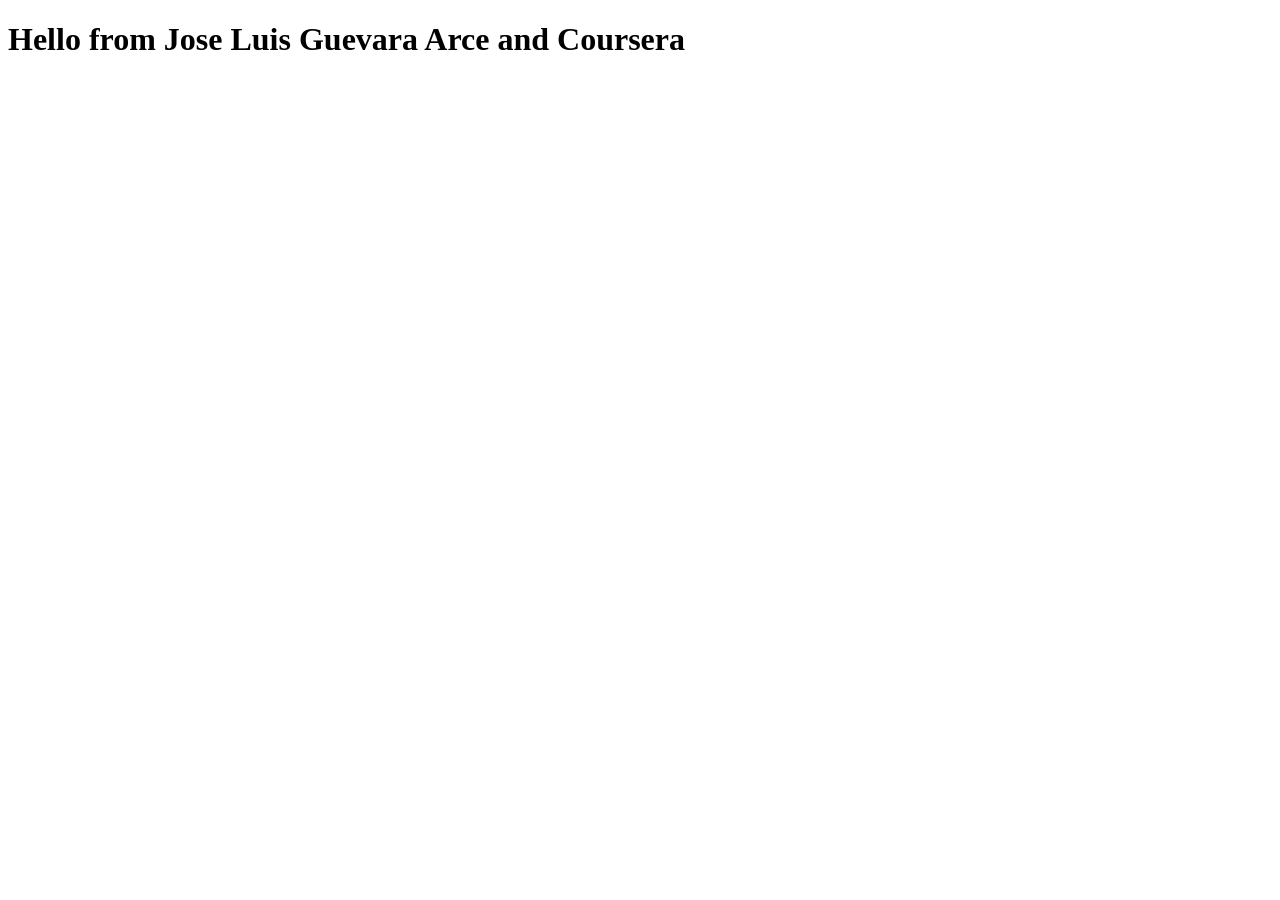
==== docs/index.html @ 89651179 "Initial commit" ====
<!DOCTYPE html>
<html lang="en">
<head>
  <meta charset="UTF-8">
  <meta http-equiv="X-UA-Compatible" content="IE=edge">
  <meta name="viewport" content="width=device-width, initial-scale=1.0">
  <title>Document</title>
</head>
<body>
  <h1>Hello from Jose Luis Guevara Arce and Coursera</h1>
</body>
</html>
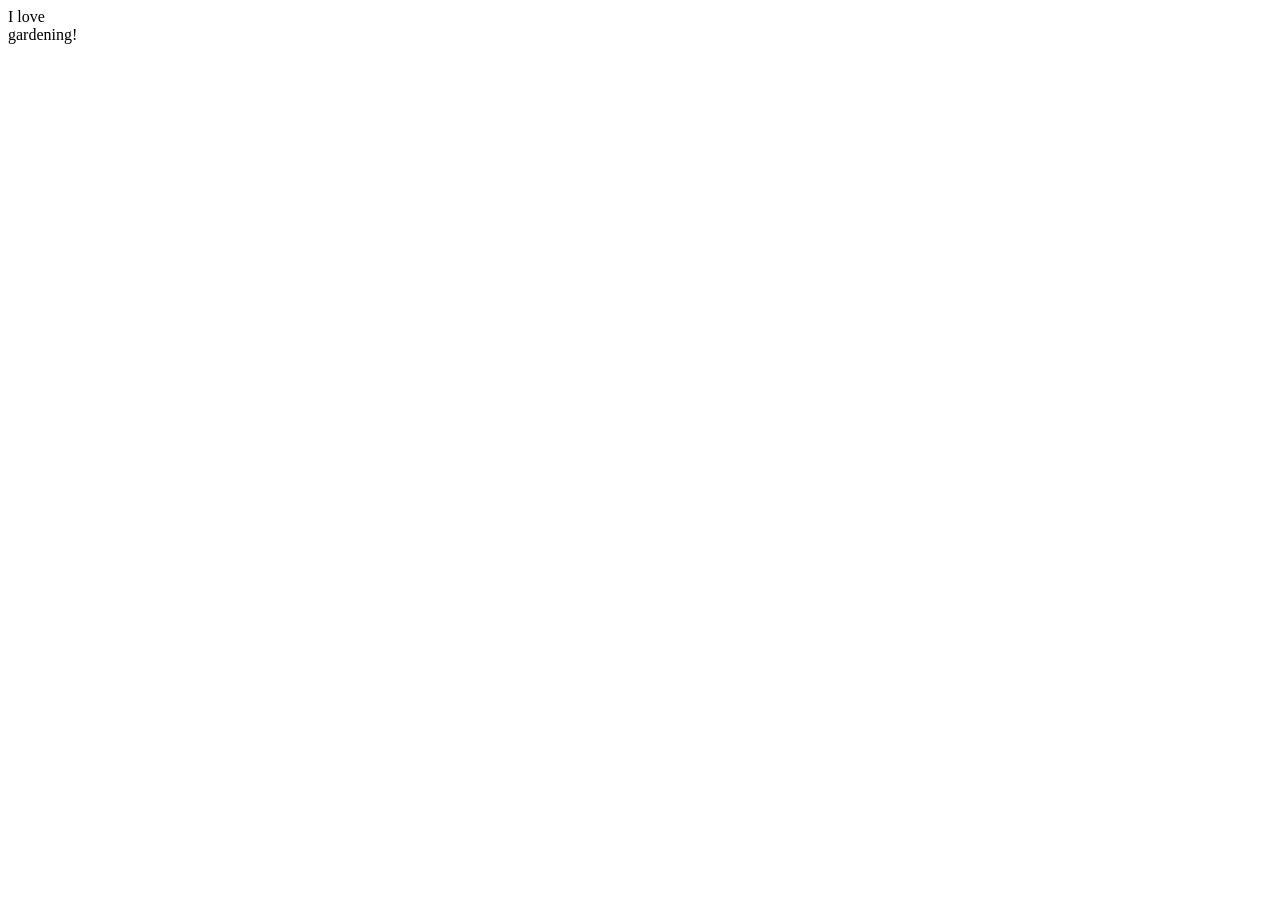
==== commit f1d8d23a: "Testing changes" ====
--- a/docs/index.html
+++ b/docs/index.html
@@ -7,6 +7,6 @@
   <title>Document</title>
 </head>
 <body>
-  <h1>Hello from Jose Luis Guevara Arce and Coursera</h1>
+  <a> I love<div>gardening<span>!</span></div></a>
 </body>
 </html>
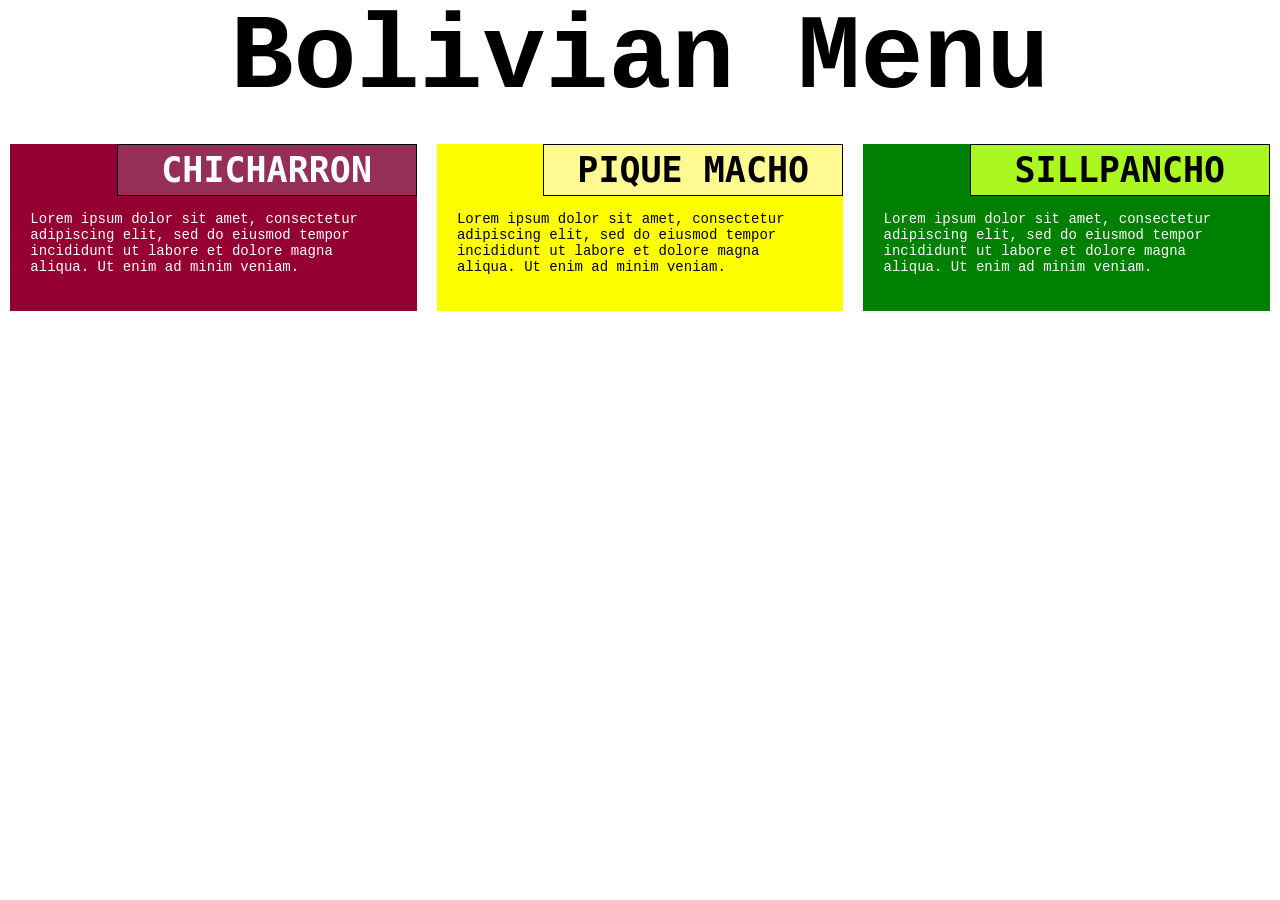
==== commit 2854505e: "Module2 Codding Assigment: Move to docs folder" ====
--- a/docs/index.html
+++ b/docs/index.html
@@ -2,11 +2,39 @@
 <html lang="en">
 <head>
   <meta charset="UTF-8">
-  <meta http-equiv="X-UA-Compatible" content="IE=edge">
-  <meta name="viewport" content="width=device-width, initial-scale=1.0">
-  <title>Document</title>
+  <title>Assignment Modulo 2</title>
+  <link rel="stylesheet" href="css/styles.css">
 </head>
 <body>
-  <a> I love<div>gardening<span>!</span></div></a>
+  <h1>Bolivian Menu</h1>
+  <div class="row">
+    <div class="col-lg-4 col-md-6 col-sm-12">
+      <section id="chicken">
+        <h3>Chicharron</h3>
+        <p>
+          Lorem ipsum dolor sit amet, consectetur adipiscing elit, sed do eiusmod tempor incididunt ut labore et dolore magna aliqua. Ut 
+          enim ad minim veniam.
+        </p>
+      </section>
+    </div>
+    <div class="col-lg-4 col-md-6 col-sm-12">
+      <section id="beef">
+        <h3>Pique Macho</h3>
+        <p>
+          Lorem ipsum dolor sit amet, consectetur adipiscing elit, sed do eiusmod tempor incididunt ut labore et dolore magna aliqua. Ut 
+          enim ad minim veniam.
+        </p>
+      </section>
+    </div>
+    <div class="col-lg-4 col-md-12 col-sm-12">
+      <section id="sushi">
+        <h3>Sillpancho</h3>
+        <p>
+          Lorem ipsum dolor sit amet, consectetur adipiscing elit, sed do eiusmod tempor incididunt ut labore et dolore magna aliqua. Ut 
+          enim ad minim veniam.
+        </p>
+      </section>
+    </div>
+  </div>
 </body>
 </html>
--- a/docs/css/styles.css
+++ b/docs/css/styles.css
@@ -0,0 +1,194 @@
+* {
+  box-sizing: border-box;
+  margin: 0;
+  padding: 0;
+}
+body {
+  font-family: 'Courier New', Verdana, Arial;
+  font-size: 14px;
+}
+h1 {
+  font-size: 7.5em;
+}
+h1, h3 {
+  margin-bottom: 15px;
+  text-align: center;
+}
+p {
+  clear: both;
+  height: 100px;
+  margin-left: auto;
+  margin-right: auto;
+  width: 90%;
+}
+h3 {
+  border: 1px solid black;
+  float: right;
+  font-family: monospace;
+  font-size: 2.5em;
+  padding: 5px;
+  width: 300px;
+  text-transform: uppercase;
+}
+
+/* Simple Responsive Framework. */
+.row {
+  width: 100%;
+}
+section#chicken {
+  background-color: #950033;
+  color: white;
+}
+section#chicken h3 {
+  background-color: #952F57;
+}
+section#beef {
+  background-color: yellow;
+  color: black;
+}
+section#beef h3 {
+  background-color: #FFF992;
+}
+section#sushi {
+  background-color: green;
+  color: white;
+}
+section#sushi h3 {
+  background-color: #ABF721;
+  color: black;
+}
+
+/********** Desktop version **********/
+@media (min-width: 992px) {
+  .col-lg-1, .col-lg-2, .col-lg-3, .col-lg-4, .col-lg-5, .col-lg-6, .col-lg-7, .col-lg-8, .col-lg-9, .col-lg-10, .col-lg-11, .col-lg-12 {
+    float: left;
+    position: relative;
+    padding: 10px;
+  }
+  .col-lg-1 {
+    width: 8.33%;
+  }
+  .col-lg-2 {
+    width: 16.66%;
+  }
+  .col-lg-3 {
+    width: 25%;
+  }
+  .col-lg-4 {
+    width: 33.33%;
+  }
+  .col-lg-5 {
+    width: 41.66%;
+  }
+  .col-lg-6 {
+    width: 50%;
+  }
+  .col-lg-7 {
+    width: 58.33%;
+  }
+  .col-lg-8 {
+    width: 66.66%;
+  }
+  .col-lg-9 {
+    width: 74.99%;
+  }
+  .col-lg-10 {
+    width: 83.33%;
+  }
+  .col-lg-11 {
+    width: 91.66%;
+  }
+  .col-lg-12 {
+    width: 100%;
+  }
+}
+
+/********** Tablet version **********/
+@media (min-width: 768px) and (max-width: 991px) {
+  .col-md-1, .col-md-2, .col-md-3, .col-md-4, .col-md-5, .col-md-6, .col-md-7, .col-md-8, .col-md-9, .col-md-10, .col-md-11, .col-md-12 {
+    float: left;
+    padding: 10px;
+    position: relative;
+  }
+  .col-md-1 {
+    width: 8.33%;
+  }
+  .col-md-2 {
+    width: 16.66%;
+  }
+  .col-md-3 {
+    width: 25%;
+  }
+  .col-md-4 {
+    width: 33.33%;
+  }
+  .col-md-5 {
+    width: 41.66%;
+  }
+  .col-md-6 {
+    width: 50%;
+  }
+  .col-md-7 {
+    width: 58.33%;
+  }
+  .col-md-8 {
+    width: 66.66%;
+  }
+  .col-md-9 {
+    width: 74.99%;
+  }
+  .col-md-10 {
+    width: 83.33%;
+  }
+  .col-md-11 {
+    width: 91.66%;
+  }
+  .col-md-12 {
+    width: 100%;
+  }
+}
+
+/********** Mobile version **********/
+@media (max-width: 767px) {
+  .col-sm-1, .col-sm-2, .col-sm-3, .col-sm-4, .col-sm-5, .col-sm-6, .col-sm-7, .col-sm-8, .col-sm-9, .col-sm-10, .col-sm-11, .col-sm-12 {
+    float: left;
+    padding: 10px;
+    position: relative;
+  }
+  .col-sm-1 {
+    width: 8.33%;
+  }
+  .col-xs-2 {
+    width: 16.66%;
+  }
+  .col-sm-3 {
+    width: 25%;
+  }
+  .col-sm-4 {
+    width: 33.33%;
+  }
+  .col-sm-5 {
+    width: 41.66%;
+  }
+  .col-sm-6 {
+    width: 50%;
+  }
+  .col-sm-7 {
+    width: 58.33%;
+  }
+  .col-sm-8 {
+    width: 66.66%;
+  }
+  .col-sm-9 {
+    width: 74.99%;
+  }
+  .col-sm-10 {
+    width: 83.33%;
+  }
+  .col-sm-11 {
+    width: 91.66%;
+  }
+  .col-sm-12 {
+    width: 100%;
+  }
+}
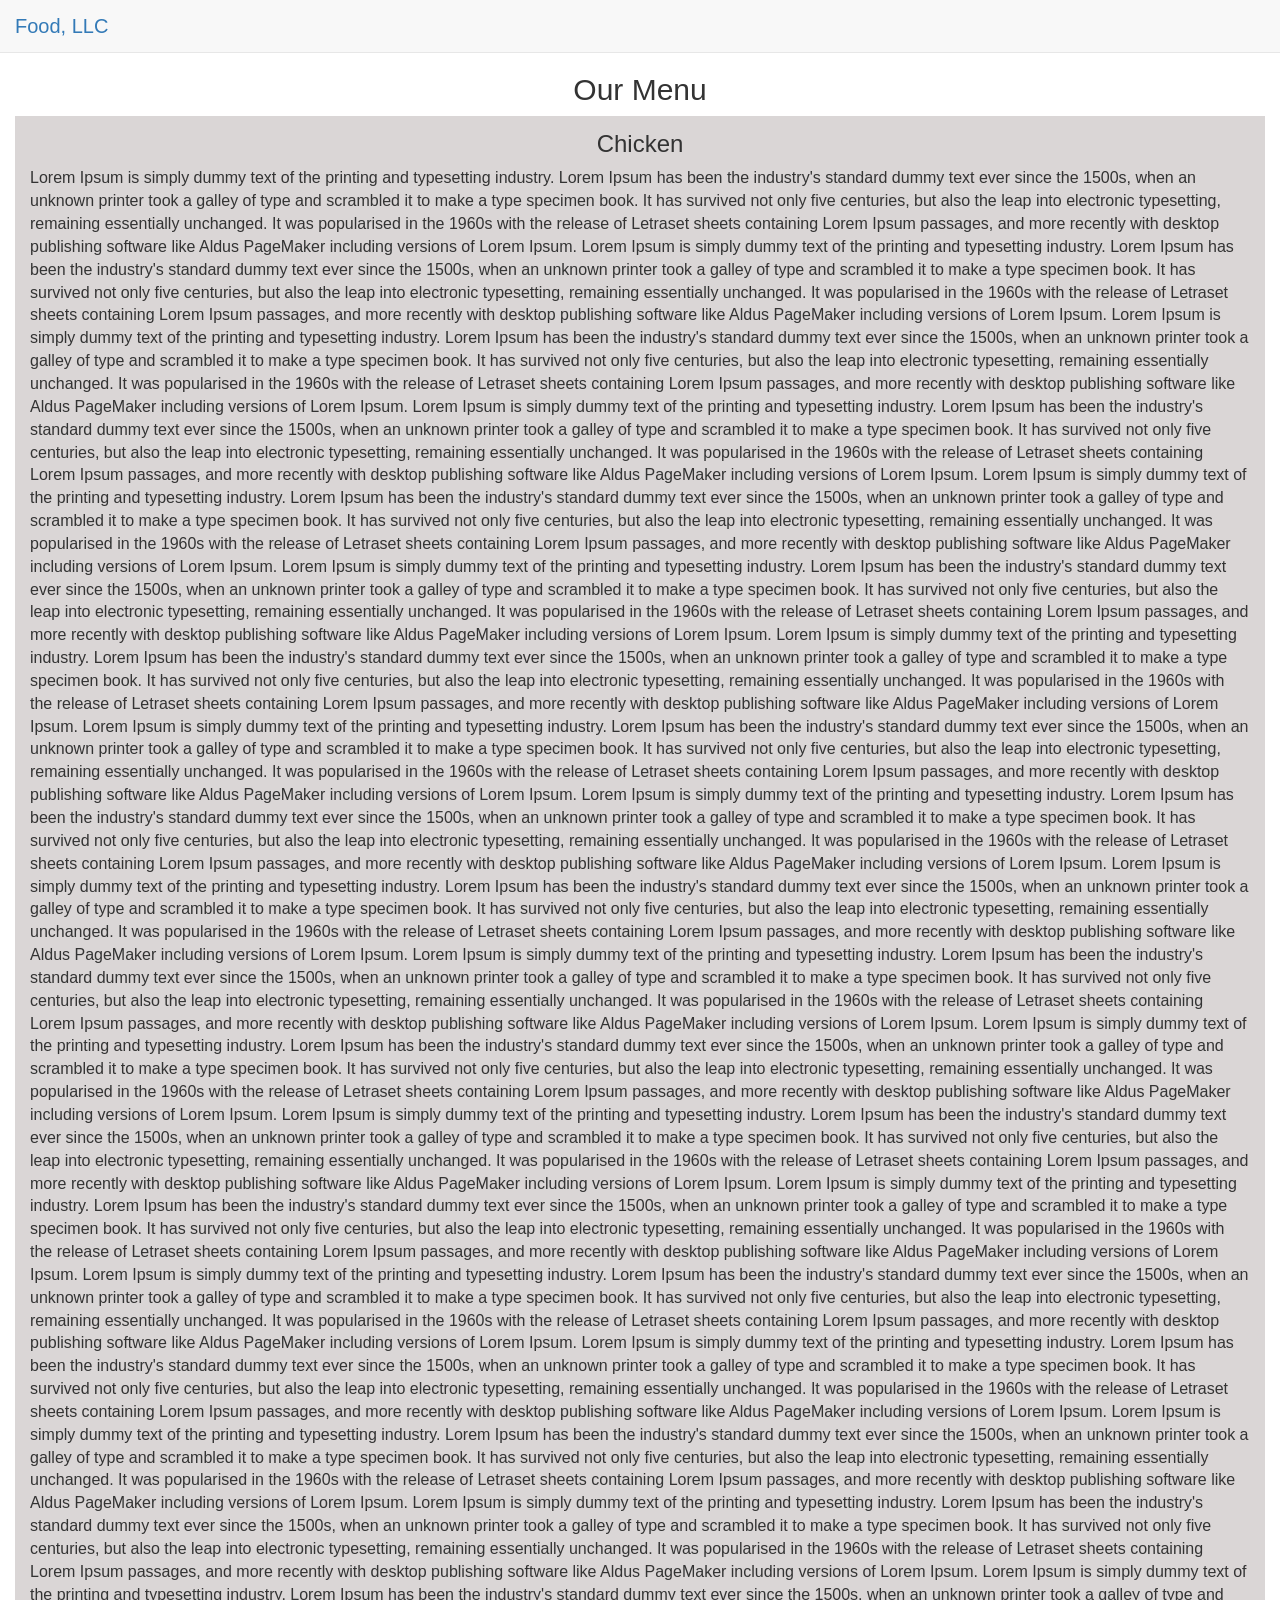
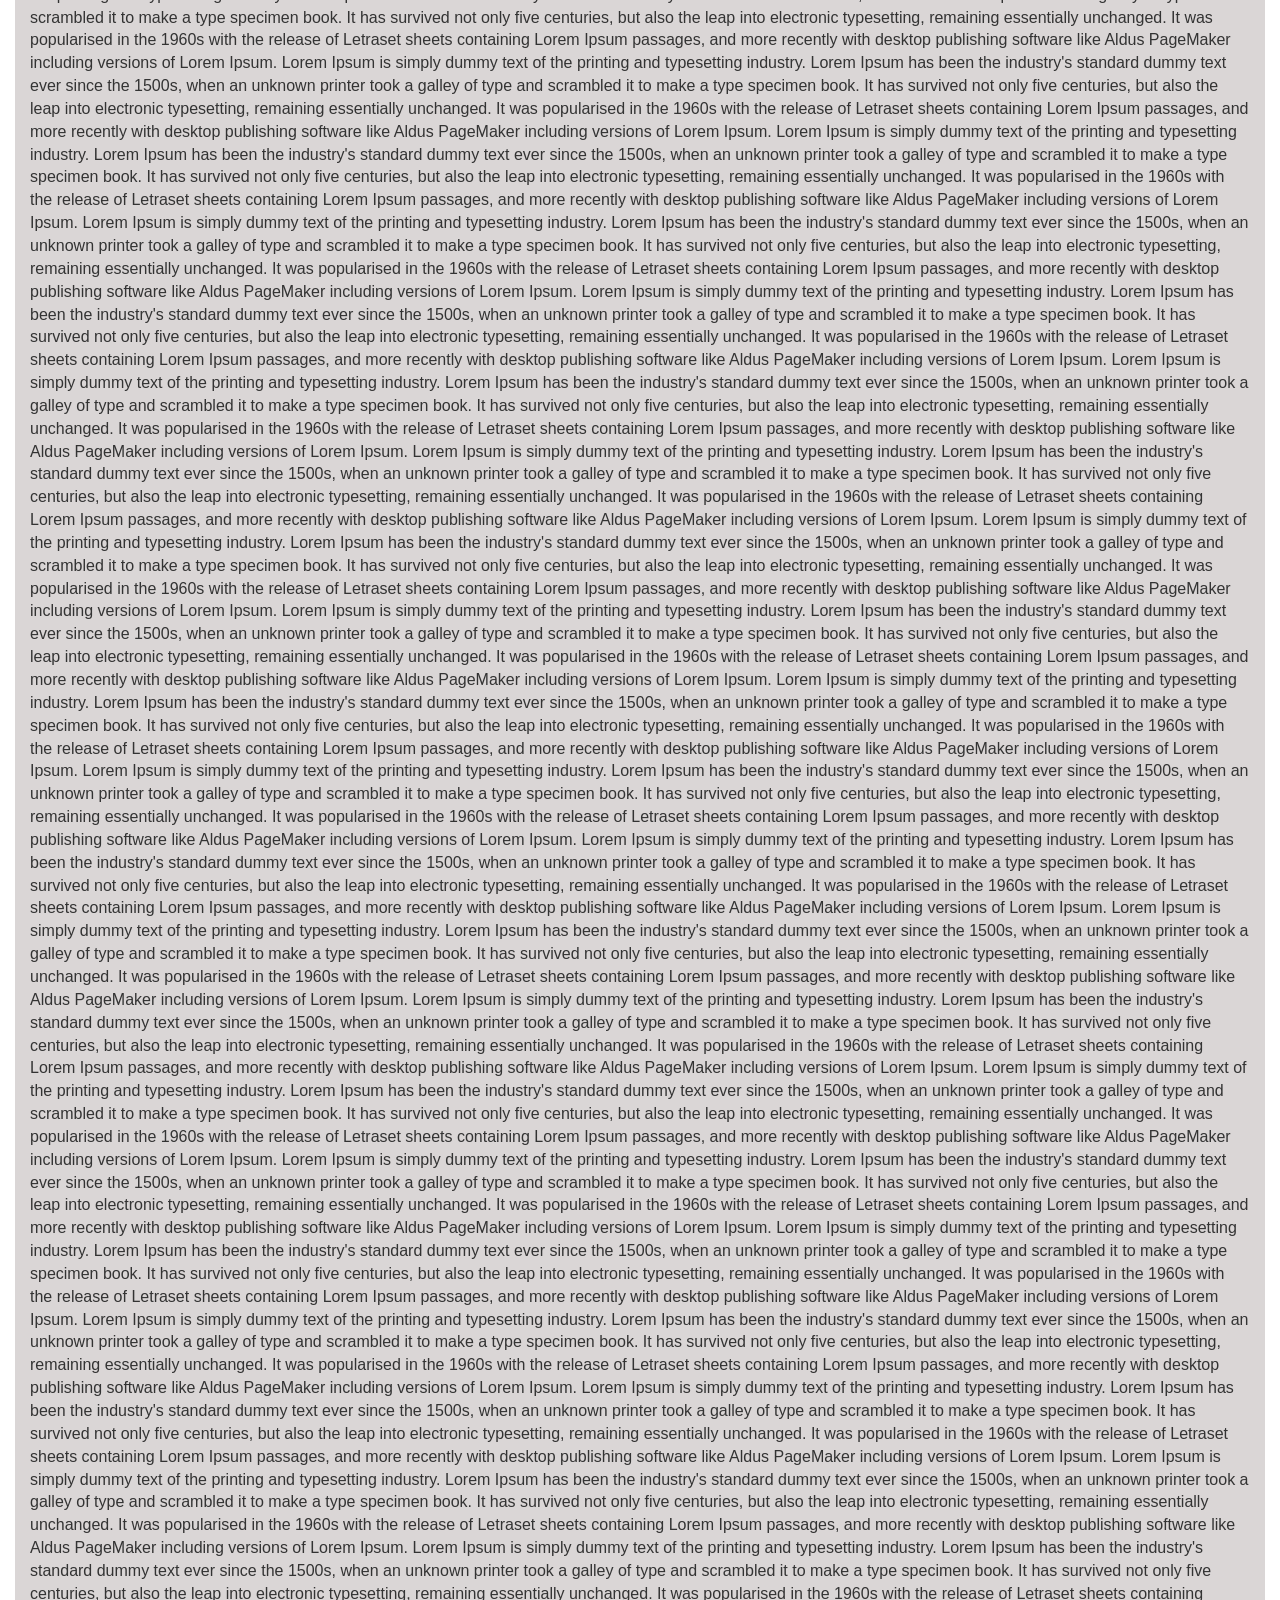
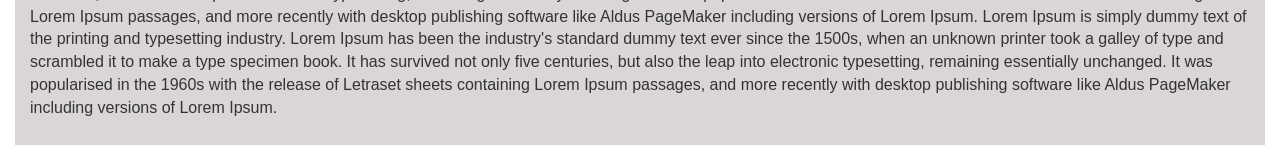
==== commit 7c156bdd: "Updating build folder docs" ====
--- a/docs/index.html
+++ b/docs/index.html
@@ -2,39 +2,103 @@
 <html lang="en">
 <head>
   <meta charset="UTF-8">
-  <title>Assignment Modulo 2</title>
+  <meta http-equiv="X-UA-Compatible" content="IE=edge">
+  <meta name="viewport" content="width=device-width, initial-scale=1.0">
+  <title>Bootstrap Starter Page</title>
+  <link rel="stylesheet" href="css/bootstrap.min.css">
   <link rel="stylesheet" href="css/styles.css">
 </head>
 <body>
-  <h1>Bolivian Menu</h1>
-  <div class="row">
-    <div class="col-lg-4 col-md-6 col-sm-12">
-      <section id="chicken">
-        <h3>Chicharron</h3>
-        <p>
-          Lorem ipsum dolor sit amet, consectetur adipiscing elit, sed do eiusmod tempor incididunt ut labore et dolore magna aliqua. Ut 
-          enim ad minim veniam.
-        </p>
-      </section>
-    </div>
-    <div class="col-lg-4 col-md-6 col-sm-12">
-      <section id="beef">
-        <h3>Pique Macho</h3>
-        <p>
-          Lorem ipsum dolor sit amet, consectetur adipiscing elit, sed do eiusmod tempor incididunt ut labore et dolore magna aliqua. Ut 
-          enim ad minim veniam.
-        </p>
-      </section>
-    </div>
-    <div class="col-lg-4 col-md-12 col-sm-12">
-      <section id="sushi">
-        <h3>Sillpancho</h3>
-        <p>
-          Lorem ipsum dolor sit amet, consectetur adipiscing elit, sed do eiusmod tempor incididunt ut labore et dolore magna aliqua. Ut 
-          enim ad minim veniam.
-        </p>
-      </section>
+  <header>
+    <nav id="header-nav" class="navbar navbar-default navbar-static-top">
+      <div class="container-fluid">
+        <div class="navbar-header">
+          <div class="navbar-brand">
+            <a href="index.html" class="pull-left">
+              <h1>Food, LLC</h1>
+            </a>
+          </div>
+
+          <button type="button" class="navbar-toggle collapsed" data-toggle="collapse" data-target="#collapsable-nav" aria-expanded="false">
+            <span class="sr-only">Toggle navigation</span>
+            <span class="icon-bar"></span>
+            <span class="icon-bar"></span>
+            <span class="icon-bar"></span>
+          </button>
+        </div>
+
+        <div id="collapsable-nav" class="collapse navbar-collapse">
+          <ul id="nav-list" class="nav navbar-nav navbar-right visible-xs">
+            <li>
+              <a href="#"><br class="hidden-xs">Chicken</a>
+            </li>
+            <li>
+              <a href="#"><br class="hidden-xs">Beef</a>
+            </li>
+            <li>
+              <a href="#"><br class="hidden-xs">Sushi</a>
+            </li>
+          </ul>
+        </div>
+      </div>
+    </nav>
+  </header>
+
+  <div class="container-fluid">
+    <h2 class="text-center">Our Menu</h2>
+    <div class="row">
+      <div class="col-xs-12">
+        <section id="chicken">
+          <h3 class="text-center">Chicken</h3>
+          <p>
+            Lorem Ipsum is simply dummy text of the printing and typesetting industry. Lorem Ipsum has been the industry's standard dummy text ever since the 1500s, when an unknown printer took a galley of type and scrambled it to make a type specimen book. It has survived not only five centuries, but also the leap into electronic typesetting, remaining essentially unchanged. It was popularised in the 1960s with the release of Letraset sheets containing Lorem Ipsum passages, and more recently with desktop publishing software like Aldus PageMaker including versions of Lorem Ipsum.
+            Lorem Ipsum is simply dummy text of the printing and typesetting industry. Lorem Ipsum has been the industry's standard dummy text ever since the 1500s, when an unknown printer took a galley of type and scrambled it to make a type specimen book. It has survived not only five centuries, but also the leap into electronic typesetting, remaining essentially unchanged. It was popularised in the 1960s with the release of Letraset sheets containing Lorem Ipsum passages, and more recently with desktop publishing software like Aldus PageMaker including versions of Lorem Ipsum.
+            Lorem Ipsum is simply dummy text of the printing and typesetting industry. Lorem Ipsum has been the industry's standard dummy text ever since the 1500s, when an unknown printer took a galley of type and scrambled it to make a type specimen book. It has survived not only five centuries, but also the leap into electronic typesetting, remaining essentially unchanged. It was popularised in the 1960s with the release of Letraset sheets containing Lorem Ipsum passages, and more recently with desktop publishing software like Aldus PageMaker including versions of Lorem Ipsum.
+            Lorem Ipsum is simply dummy text of the printing and typesetting industry. Lorem Ipsum has been the industry's standard dummy text ever since the 1500s, when an unknown printer took a galley of type and scrambled it to make a type specimen book. It has survived not only five centuries, but also the leap into electronic typesetting, remaining essentially unchanged. It was popularised in the 1960s with the release of Letraset sheets containing Lorem Ipsum passages, and more recently with desktop publishing software like Aldus PageMaker including versions of Lorem Ipsum.
+            Lorem Ipsum is simply dummy text of the printing and typesetting industry. Lorem Ipsum has been the industry's standard dummy text ever since the 1500s, when an unknown printer took a galley of type and scrambled it to make a type specimen book. It has survived not only five centuries, but also the leap into electronic typesetting, remaining essentially unchanged. It was popularised in the 1960s with the release of Letraset sheets containing Lorem Ipsum passages, and more recently with desktop publishing software like Aldus PageMaker including versions of Lorem Ipsum.
+            Lorem Ipsum is simply dummy text of the printing and typesetting industry. Lorem Ipsum has been the industry's standard dummy text ever since the 1500s, when an unknown printer took a galley of type and scrambled it to make a type specimen book. It has survived not only five centuries, but also the leap into electronic typesetting, remaining essentially unchanged. It was popularised in the 1960s with the release of Letraset sheets containing Lorem Ipsum passages, and more recently with desktop publishing software like Aldus PageMaker including versions of Lorem Ipsum.
+            Lorem Ipsum is simply dummy text of the printing and typesetting industry. Lorem Ipsum has been the industry's standard dummy text ever since the 1500s, when an unknown printer took a galley of type and scrambled it to make a type specimen book. It has survived not only five centuries, but also the leap into electronic typesetting, remaining essentially unchanged. It was popularised in the 1960s with the release of Letraset sheets containing Lorem Ipsum passages, and more recently with desktop publishing software like Aldus PageMaker including versions of Lorem Ipsum.
+            Lorem Ipsum is simply dummy text of the printing and typesetting industry. Lorem Ipsum has been the industry's standard dummy text ever since the 1500s, when an unknown printer took a galley of type and scrambled it to make a type specimen book. It has survived not only five centuries, but also the leap into electronic typesetting, remaining essentially unchanged. It was popularised in the 1960s with the release of Letraset sheets containing Lorem Ipsum passages, and more recently with desktop publishing software like Aldus PageMaker including versions of Lorem Ipsum.
+            Lorem Ipsum is simply dummy text of the printing and typesetting industry. Lorem Ipsum has been the industry's standard dummy text ever since the 1500s, when an unknown printer took a galley of type and scrambled it to make a type specimen book. It has survived not only five centuries, but also the leap into electronic typesetting, remaining essentially unchanged. It was popularised in the 1960s with the release of Letraset sheets containing Lorem Ipsum passages, and more recently with desktop publishing software like Aldus PageMaker including versions of Lorem Ipsum.
+            Lorem Ipsum is simply dummy text of the printing and typesetting industry. Lorem Ipsum has been the industry's standard dummy text ever since the 1500s, when an unknown printer took a galley of type and scrambled it to make a type specimen book. It has survived not only five centuries, but also the leap into electronic typesetting, remaining essentially unchanged. It was popularised in the 1960s with the release of Letraset sheets containing Lorem Ipsum passages, and more recently with desktop publishing software like Aldus PageMaker including versions of Lorem Ipsum.
+            Lorem Ipsum is simply dummy text of the printing and typesetting industry. Lorem Ipsum has been the industry's standard dummy text ever since the 1500s, when an unknown printer took a galley of type and scrambled it to make a type specimen book. It has survived not only five centuries, but also the leap into electronic typesetting, remaining essentially unchanged. It was popularised in the 1960s with the release of Letraset sheets containing Lorem Ipsum passages, and more recently with desktop publishing software like Aldus PageMaker including versions of Lorem Ipsum.
+            Lorem Ipsum is simply dummy text of the printing and typesetting industry. Lorem Ipsum has been the industry's standard dummy text ever since the 1500s, when an unknown printer took a galley of type and scrambled it to make a type specimen book. It has survived not only five centuries, but also the leap into electronic typesetting, remaining essentially unchanged. It was popularised in the 1960s with the release of Letraset sheets containing Lorem Ipsum passages, and more recently with desktop publishing software like Aldus PageMaker including versions of Lorem Ipsum.
+            Lorem Ipsum is simply dummy text of the printing and typesetting industry. Lorem Ipsum has been the industry's standard dummy text ever since the 1500s, when an unknown printer took a galley of type and scrambled it to make a type specimen book. It has survived not only five centuries, but also the leap into electronic typesetting, remaining essentially unchanged. It was popularised in the 1960s with the release of Letraset sheets containing Lorem Ipsum passages, and more recently with desktop publishing software like Aldus PageMaker including versions of Lorem Ipsum.
+            Lorem Ipsum is simply dummy text of the printing and typesetting industry. Lorem Ipsum has been the industry's standard dummy text ever since the 1500s, when an unknown printer took a galley of type and scrambled it to make a type specimen book. It has survived not only five centuries, but also the leap into electronic typesetting, remaining essentially unchanged. It was popularised in the 1960s with the release of Letraset sheets containing Lorem Ipsum passages, and more recently with desktop publishing software like Aldus PageMaker including versions of Lorem Ipsum.
+            Lorem Ipsum is simply dummy text of the printing and typesetting industry. Lorem Ipsum has been the industry's standard dummy text ever since the 1500s, when an unknown printer took a galley of type and scrambled it to make a type specimen book. It has survived not only five centuries, but also the leap into electronic typesetting, remaining essentially unchanged. It was popularised in the 1960s with the release of Letraset sheets containing Lorem Ipsum passages, and more recently with desktop publishing software like Aldus PageMaker including versions of Lorem Ipsum.
+            Lorem Ipsum is simply dummy text of the printing and typesetting industry. Lorem Ipsum has been the industry's standard dummy text ever since the 1500s, when an unknown printer took a galley of type and scrambled it to make a type specimen book. It has survived not only five centuries, but also the leap into electronic typesetting, remaining essentially unchanged. It was popularised in the 1960s with the release of Letraset sheets containing Lorem Ipsum passages, and more recently with desktop publishing software like Aldus PageMaker including versions of Lorem Ipsum.
+            Lorem Ipsum is simply dummy text of the printing and typesetting industry. Lorem Ipsum has been the industry's standard dummy text ever since the 1500s, when an unknown printer took a galley of type and scrambled it to make a type specimen book. It has survived not only five centuries, but also the leap into electronic typesetting, remaining essentially unchanged. It was popularised in the 1960s with the release of Letraset sheets containing Lorem Ipsum passages, and more recently with desktop publishing software like Aldus PageMaker including versions of Lorem Ipsum.
+            Lorem Ipsum is simply dummy text of the printing and typesetting industry. Lorem Ipsum has been the industry's standard dummy text ever since the 1500s, when an unknown printer took a galley of type and scrambled it to make a type specimen book. It has survived not only five centuries, but also the leap into electronic typesetting, remaining essentially unchanged. It was popularised in the 1960s with the release of Letraset sheets containing Lorem Ipsum passages, and more recently with desktop publishing software like Aldus PageMaker including versions of Lorem Ipsum.
+            Lorem Ipsum is simply dummy text of the printing and typesetting industry. Lorem Ipsum has been the industry's standard dummy text ever since the 1500s, when an unknown printer took a galley of type and scrambled it to make a type specimen book. It has survived not only five centuries, but also the leap into electronic typesetting, remaining essentially unchanged. It was popularised in the 1960s with the release of Letraset sheets containing Lorem Ipsum passages, and more recently with desktop publishing software like Aldus PageMaker including versions of Lorem Ipsum.
+            Lorem Ipsum is simply dummy text of the printing and typesetting industry. Lorem Ipsum has been the industry's standard dummy text ever since the 1500s, when an unknown printer took a galley of type and scrambled it to make a type specimen book. It has survived not only five centuries, but also the leap into electronic typesetting, remaining essentially unchanged. It was popularised in the 1960s with the release of Letraset sheets containing Lorem Ipsum passages, and more recently with desktop publishing software like Aldus PageMaker including versions of Lorem Ipsum.
+            Lorem Ipsum is simply dummy text of the printing and typesetting industry. Lorem Ipsum has been the industry's standard dummy text ever since the 1500s, when an unknown printer took a galley of type and scrambled it to make a type specimen book. It has survived not only five centuries, but also the leap into electronic typesetting, remaining essentially unchanged. It was popularised in the 1960s with the release of Letraset sheets containing Lorem Ipsum passages, and more recently with desktop publishing software like Aldus PageMaker including versions of Lorem Ipsum.
+            Lorem Ipsum is simply dummy text of the printing and typesetting industry. Lorem Ipsum has been the industry's standard dummy text ever since the 1500s, when an unknown printer took a galley of type and scrambled it to make a type specimen book. It has survived not only five centuries, but also the leap into electronic typesetting, remaining essentially unchanged. It was popularised in the 1960s with the release of Letraset sheets containing Lorem Ipsum passages, and more recently with desktop publishing software like Aldus PageMaker including versions of Lorem Ipsum.
+            Lorem Ipsum is simply dummy text of the printing and typesetting industry. Lorem Ipsum has been the industry's standard dummy text ever since the 1500s, when an unknown printer took a galley of type and scrambled it to make a type specimen book. It has survived not only five centuries, but also the leap into electronic typesetting, remaining essentially unchanged. It was popularised in the 1960s with the release of Letraset sheets containing Lorem Ipsum passages, and more recently with desktop publishing software like Aldus PageMaker including versions of Lorem Ipsum.
+            Lorem Ipsum is simply dummy text of the printing and typesetting industry. Lorem Ipsum has been the industry's standard dummy text ever since the 1500s, when an unknown printer took a galley of type and scrambled it to make a type specimen book. It has survived not only five centuries, but also the leap into electronic typesetting, remaining essentially unchanged. It was popularised in the 1960s with the release of Letraset sheets containing Lorem Ipsum passages, and more recently with desktop publishing software like Aldus PageMaker including versions of Lorem Ipsum.
+            Lorem Ipsum is simply dummy text of the printing and typesetting industry. Lorem Ipsum has been the industry's standard dummy text ever since the 1500s, when an unknown printer took a galley of type and scrambled it to make a type specimen book. It has survived not only five centuries, but also the leap into electronic typesetting, remaining essentially unchanged. It was popularised in the 1960s with the release of Letraset sheets containing Lorem Ipsum passages, and more recently with desktop publishing software like Aldus PageMaker including versions of Lorem Ipsum.
+            Lorem Ipsum is simply dummy text of the printing and typesetting industry. Lorem Ipsum has been the industry's standard dummy text ever since the 1500s, when an unknown printer took a galley of type and scrambled it to make a type specimen book. It has survived not only five centuries, but also the leap into electronic typesetting, remaining essentially unchanged. It was popularised in the 1960s with the release of Letraset sheets containing Lorem Ipsum passages, and more recently with desktop publishing software like Aldus PageMaker including versions of Lorem Ipsum.
+            Lorem Ipsum is simply dummy text of the printing and typesetting industry. Lorem Ipsum has been the industry's standard dummy text ever since the 1500s, when an unknown printer took a galley of type and scrambled it to make a type specimen book. It has survived not only five centuries, but also the leap into electronic typesetting, remaining essentially unchanged. It was popularised in the 1960s with the release of Letraset sheets containing Lorem Ipsum passages, and more recently with desktop publishing software like Aldus PageMaker including versions of Lorem Ipsum.
+            Lorem Ipsum is simply dummy text of the printing and typesetting industry. Lorem Ipsum has been the industry's standard dummy text ever since the 1500s, when an unknown printer took a galley of type and scrambled it to make a type specimen book. It has survived not only five centuries, but also the leap into electronic typesetting, remaining essentially unchanged. It was popularised in the 1960s with the release of Letraset sheets containing Lorem Ipsum passages, and more recently with desktop publishing software like Aldus PageMaker including versions of Lorem Ipsum.
+            Lorem Ipsum is simply dummy text of the printing and typesetting industry. Lorem Ipsum has been the industry's standard dummy text ever since the 1500s, when an unknown printer took a galley of type and scrambled it to make a type specimen book. It has survived not only five centuries, but also the leap into electronic typesetting, remaining essentially unchanged. It was popularised in the 1960s with the release of Letraset sheets containing Lorem Ipsum passages, and more recently with desktop publishing software like Aldus PageMaker including versions of Lorem Ipsum.
+            Lorem Ipsum is simply dummy text of the printing and typesetting industry. Lorem Ipsum has been the industry's standard dummy text ever since the 1500s, when an unknown printer took a galley of type and scrambled it to make a type specimen book. It has survived not only five centuries, but also the leap into electronic typesetting, remaining essentially unchanged. It was popularised in the 1960s with the release of Letraset sheets containing Lorem Ipsum passages, and more recently with desktop publishing software like Aldus PageMaker including versions of Lorem Ipsum.
+            Lorem Ipsum is simply dummy text of the printing and typesetting industry. Lorem Ipsum has been the industry's standard dummy text ever since the 1500s, when an unknown printer took a galley of type and scrambled it to make a type specimen book. It has survived not only five centuries, but also the leap into electronic typesetting, remaining essentially unchanged. It was popularised in the 1960s with the release of Letraset sheets containing Lorem Ipsum passages, and more recently with desktop publishing software like Aldus PageMaker including versions of Lorem Ipsum.
+            Lorem Ipsum is simply dummy text of the printing and typesetting industry. Lorem Ipsum has been the industry's standard dummy text ever since the 1500s, when an unknown printer took a galley of type and scrambled it to make a type specimen book. It has survived not only five centuries, but also the leap into electronic typesetting, remaining essentially unchanged. It was popularised in the 1960s with the release of Letraset sheets containing Lorem Ipsum passages, and more recently with desktop publishing software like Aldus PageMaker including versions of Lorem Ipsum.
+            Lorem Ipsum is simply dummy text of the printing and typesetting industry. Lorem Ipsum has been the industry's standard dummy text ever since the 1500s, when an unknown printer took a galley of type and scrambled it to make a type specimen book. It has survived not only five centuries, but also the leap into electronic typesetting, remaining essentially unchanged. It was popularised in the 1960s with the release of Letraset sheets containing Lorem Ipsum passages, and more recently with desktop publishing software like Aldus PageMaker including versions of Lorem Ipsum.
+            Lorem Ipsum is simply dummy text of the printing and typesetting industry. Lorem Ipsum has been the industry's standard dummy text ever since the 1500s, when an unknown printer took a galley of type and scrambled it to make a type specimen book. It has survived not only five centuries, but also the leap into electronic typesetting, remaining essentially unchanged. It was popularised in the 1960s with the release of Letraset sheets containing Lorem Ipsum passages, and more recently with desktop publishing software like Aldus PageMaker including versions of Lorem Ipsum.
+            Lorem Ipsum is simply dummy text of the printing and typesetting industry. Lorem Ipsum has been the industry's standard dummy text ever since the 1500s, when an unknown printer took a galley of type and scrambled it to make a type specimen book. It has survived not only five centuries, but also the leap into electronic typesetting, remaining essentially unchanged. It was popularised in the 1960s with the release of Letraset sheets containing Lorem Ipsum passages, and more recently with desktop publishing software like Aldus PageMaker including versions of Lorem Ipsum.
+            Lorem Ipsum is simply dummy text of the printing and typesetting industry. Lorem Ipsum has been the industry's standard dummy text ever since the 1500s, when an unknown printer took a galley of type and scrambled it to make a type specimen book. It has survived not only five centuries, but also the leap into electronic typesetting, remaining essentially unchanged. It was popularised in the 1960s with the release of Letraset sheets containing Lorem Ipsum passages, and more recently with desktop publishing software like Aldus PageMaker including versions of Lorem Ipsum.
+            Lorem Ipsum is simply dummy text of the printing and typesetting industry. Lorem Ipsum has been the industry's standard dummy text ever since the 1500s, when an unknown printer took a galley of type and scrambled it to make a type specimen book. It has survived not only five centuries, but also the leap into electronic typesetting, remaining essentially unchanged. It was popularised in the 1960s with the release of Letraset sheets containing Lorem Ipsum passages, and more recently with desktop publishing software like Aldus PageMaker including versions of Lorem Ipsum.
+            Lorem Ipsum is simply dummy text of the printing and typesetting industry. Lorem Ipsum has been the industry's standard dummy text ever since the 1500s, when an unknown printer took a galley of type and scrambled it to make a type specimen book. It has survived not only five centuries, but also the leap into electronic typesetting, remaining essentially unchanged. It was popularised in the 1960s with the release of Letraset sheets containing Lorem Ipsum passages, and more recently with desktop publishing software like Aldus PageMaker including versions of Lorem Ipsum.
+            Lorem Ipsum is simply dummy text of the printing and typesetting industry. Lorem Ipsum has been the industry's standard dummy text ever since the 1500s, when an unknown printer took a galley of type and scrambled it to make a type specimen book. It has survived not only five centuries, but also the leap into electronic typesetting, remaining essentially unchanged. It was popularised in the 1960s with the release of Letraset sheets containing Lorem Ipsum passages, and more recently with desktop publishing software like Aldus PageMaker including versions of Lorem Ipsum.
+            Lorem Ipsum is simply dummy text of the printing and typesetting industry. Lorem Ipsum has been the industry's standard dummy text ever since the 1500s, when an unknown printer took a galley of type and scrambled it to make a type specimen book. It has survived not only five centuries, but also the leap into electronic typesetting, remaining essentially unchanged. It was popularised in the 1960s with the release of Letraset sheets containing Lorem Ipsum passages, and more recently with desktop publishing software like Aldus PageMaker including versions of Lorem Ipsum.
+          </p>
+        </section>
+      </div>
     </div>
   </div>
+
+  <script src="js/jquery-1.11.3.min.js"></script>
+  <script src="js/bootstrap.min.js"></script>
+  <script src="js/script.js"></script>
 </body>
 </html>
--- a/docs/css/styles.css
+++ b/docs/css/styles.css
@@ -1,194 +1,29 @@
-* {
-  box-sizing: border-box;
-  margin: 0;
-  padding: 0;
-}
 body {
-  font-family: 'Courier New', Verdana, Arial;
-  font-size: 14px;
-}
-h1 {
-  font-size: 7.5em;
-}
-h1, h3 {
-  margin-bottom: 15px;
-  text-align: center;
-}
-p {
-  clear: both;
-  height: 100px;
-  margin-left: auto;
-  margin-right: auto;
-  width: 90%;
-}
-h3 {
-  border: 1px solid black;
-  float: right;
-  font-family: monospace;
-  font-size: 2.5em;
-  padding: 5px;
-  width: 300px;
-  text-transform: uppercase;
+  font-size: 16px;
+  font-family: 'Oxygen', sans-serif;
 }
 
-/* Simple Responsive Framework. */
-.row {
-  width: 100%;
+h1 {
+  margin: 0;
+  font-size: 20px;
 }
-section#chicken {
-  background-color: #950033;
-  color: white;
+h2, h3 {
+  margin-top: 0;
 }
-section#chicken h3 {
-  background-color: #952F57;
+.navbar-brand {
+  height: auto;
 }
-section#beef {
-  background-color: yellow;
-  color: black;
+#nav-list {
+  background-color: #E0E0E0;
 }
-section#beef h3 {
-  background-color: #FFF992;
-}
-section#sushi {
-  background-color: green;
-  color: white;
-}
-section#sushi h3 {
-  background-color: #ABF721;
-  color: black;
+#chicken {
+  background-color: #DAD6D6;
+  padding: 15px;
 }
 
-/********** Desktop version **********/
-@media (min-width: 992px) {
-  .col-lg-1, .col-lg-2, .col-lg-3, .col-lg-4, .col-lg-5, .col-lg-6, .col-lg-7, .col-lg-8, .col-lg-9, .col-lg-10, .col-lg-11, .col-lg-12 {
-    float: left;
-    position: relative;
-    padding: 10px;
-  }
-  .col-lg-1 {
-    width: 8.33%;
-  }
-  .col-lg-2 {
-    width: 16.66%;
-  }
-  .col-lg-3 {
-    width: 25%;
-  }
-  .col-lg-4 {
-    width: 33.33%;
-  }
-  .col-lg-5 {
-    width: 41.66%;
-  }
-  .col-lg-6 {
-    width: 50%;
-  }
-  .col-lg-7 {
-    width: 58.33%;
-  }
-  .col-lg-8 {
-    width: 66.66%;
-  }
-  .col-lg-9 {
-    width: 74.99%;
-  }
-  .col-lg-10 {
-    width: 83.33%;
-  }
-  .col-lg-11 {
-    width: 91.66%;
-  }
-  .col-lg-12 {
-    width: 100%;
-  }
-}
-
-/********** Tablet version **********/
-@media (min-width: 768px) and (max-width: 991px) {
-  .col-md-1, .col-md-2, .col-md-3, .col-md-4, .col-md-5, .col-md-6, .col-md-7, .col-md-8, .col-md-9, .col-md-10, .col-md-11, .col-md-12 {
-    float: left;
-    padding: 10px;
-    position: relative;
-  }
-  .col-md-1 {
-    width: 8.33%;
-  }
-  .col-md-2 {
-    width: 16.66%;
-  }
-  .col-md-3 {
-    width: 25%;
-  }
-  .col-md-4 {
-    width: 33.33%;
-  }
-  .col-md-5 {
-    width: 41.66%;
-  }
-  .col-md-6 {
-    width: 50%;
-  }
-  .col-md-7 {
-    width: 58.33%;
-  }
-  .col-md-8 {
-    width: 66.66%;
-  }
-  .col-md-9 {
-    width: 74.99%;
-  }
-  .col-md-10 {
-    width: 83.33%;
-  }
-  .col-md-11 {
-    width: 91.66%;
-  }
-  .col-md-12 {
-    width: 100%;
-  }
-}
-
-/********** Mobile version **********/
-@media (max-width: 767px) {
-  .col-sm-1, .col-sm-2, .col-sm-3, .col-sm-4, .col-sm-5, .col-sm-6, .col-sm-7, .col-sm-8, .col-sm-9, .col-sm-10, .col-sm-11, .col-sm-12 {
-    float: left;
-    padding: 10px;
-    position: relative;
-  }
-  .col-sm-1 {
-    width: 8.33%;
-  }
-  .col-xs-2 {
-    width: 16.66%;
-  }
-  .col-sm-3 {
-    width: 25%;
-  }
-  .col-sm-4 {
-    width: 33.33%;
-  }
-  .col-sm-5 {
-    width: 41.66%;
-  }
-  .col-sm-6 {
-    width: 50%;
-  }
-  .col-sm-7 {
-    width: 58.33%;
-  }
-  .col-sm-8 {
-    width: 66.66%;
-  }
-  .col-sm-9 {
-    width: 74.99%;
-  }
-  .col-sm-10 {
-    width: 83.33%;
-  }
-  .col-sm-11 {
-    width: 91.66%;
-  }
-  .col-sm-12 {
-    width: 100%;
+@media (max-width: 479px) {
+  #chicken {
+    width: 85%;
+    margin: auto;
   }
 }
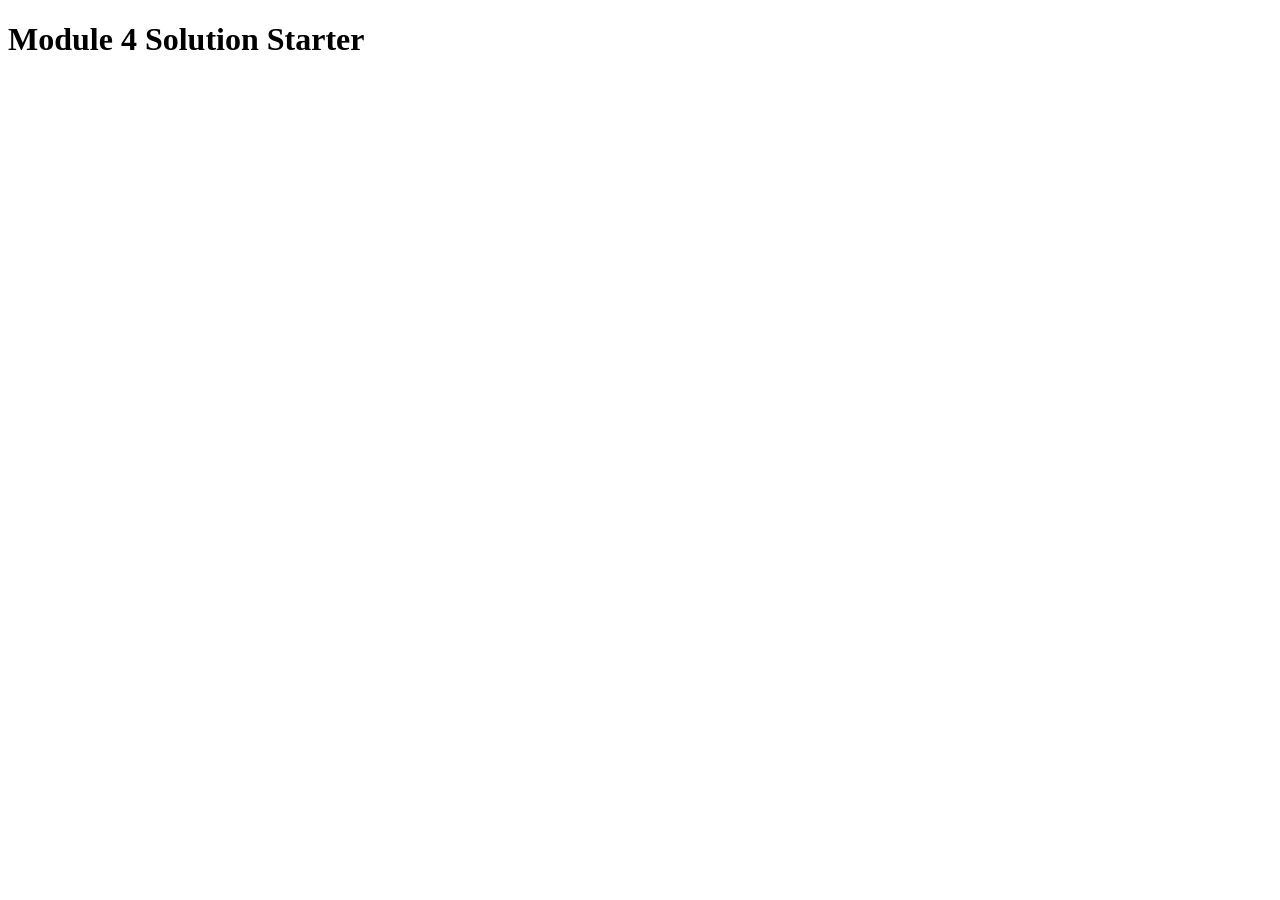
==== commit 31066f60: "Updating github pages content" ====
--- a/docs/index.html
+++ b/docs/index.html
@@ -1,104 +1,16 @@
-<!DOCTYPE html>
-<html lang="en">
-<head>
-  <meta charset="UTF-8">
-  <meta http-equiv="X-UA-Compatible" content="IE=edge">
-  <meta name="viewport" content="width=device-width, initial-scale=1.0">
-  <title>Bootstrap Starter Page</title>
-  <link rel="stylesheet" href="css/bootstrap.min.css">
-  <link rel="stylesheet" href="css/styles.css">
-</head>
-<body>
-  <header>
-    <nav id="header-nav" class="navbar navbar-default navbar-static-top">
-      <div class="container-fluid">
-        <div class="navbar-header">
-          <div class="navbar-brand">
-            <a href="index.html" class="pull-left">
-              <h1>Food, LLC</h1>
-            </a>
-          </div>
-
-          <button type="button" class="navbar-toggle collapsed" data-toggle="collapse" data-target="#collapsable-nav" aria-expanded="false">
-            <span class="sr-only">Toggle navigation</span>
-            <span class="icon-bar"></span>
-            <span class="icon-bar"></span>
-            <span class="icon-bar"></span>
-          </button>
-        </div>
-
-        <div id="collapsable-nav" class="collapse navbar-collapse">
-          <ul id="nav-list" class="nav navbar-nav navbar-right visible-xs">
-            <li>
-              <a href="#"><br class="hidden-xs">Chicken</a>
-            </li>
-            <li>
-              <a href="#"><br class="hidden-xs">Beef</a>
-            </li>
-            <li>
-              <a href="#"><br class="hidden-xs">Sushi</a>
-            </li>
-          </ul>
-        </div>
-      </div>
-    </nav>
-  </header>
-
-  <div class="container-fluid">
-    <h2 class="text-center">Our Menu</h2>
-    <div class="row">
-      <div class="col-xs-12">
-        <section id="chicken">
-          <h3 class="text-center">Chicken</h3>
-          <p>
-            Lorem Ipsum is simply dummy text of the printing and typesetting industry. Lorem Ipsum has been the industry's standard dummy text ever since the 1500s, when an unknown printer took a galley of type and scrambled it to make a type specimen book. It has survived not only five centuries, but also the leap into electronic typesetting, remaining essentially unchanged. It was popularised in the 1960s with the release of Letraset sheets containing Lorem Ipsum passages, and more recently with desktop publishing software like Aldus PageMaker including versions of Lorem Ipsum.
-            Lorem Ipsum is simply dummy text of the printing and typesetting industry. Lorem Ipsum has been the industry's standard dummy text ever since the 1500s, when an unknown printer took a galley of type and scrambled it to make a type specimen book. It has survived not only five centuries, but also the leap into electronic typesetting, remaining essentially unchanged. It was popularised in the 1960s with the release of Letraset sheets containing Lorem Ipsum passages, and more recently with desktop publishing software like Aldus PageMaker including versions of Lorem Ipsum.
-            Lorem Ipsum is simply dummy text of the printing and typesetting industry. Lorem Ipsum has been the industry's standard dummy text ever since the 1500s, when an unknown printer took a galley of type and scrambled it to make a type specimen book. It has survived not only five centuries, but also the leap into electronic typesetting, remaining essentially unchanged. It was popularised in the 1960s with the release of Letraset sheets containing Lorem Ipsum passages, and more recently with desktop publishing software like Aldus PageMaker including versions of Lorem Ipsum.
-            Lorem Ipsum is simply dummy text of the printing and typesetting industry. Lorem Ipsum has been the industry's standard dummy text ever since the 1500s, when an unknown printer took a galley of type and scrambled it to make a type specimen book. It has survived not only five centuries, but also the leap into electronic typesetting, remaining essentially unchanged. It was popularised in the 1960s with the release of Letraset sheets containing Lorem Ipsum passages, and more recently with desktop publishing software like Aldus PageMaker including versions of Lorem Ipsum.
-            Lorem Ipsum is simply dummy text of the printing and typesetting industry. Lorem Ipsum has been the industry's standard dummy text ever since the 1500s, when an unknown printer took a galley of type and scrambled it to make a type specimen book. It has survived not only five centuries, but also the leap into electronic typesetting, remaining essentially unchanged. It was popularised in the 1960s with the release of Letraset sheets containing Lorem Ipsum passages, and more recently with desktop publishing software like Aldus PageMaker including versions of Lorem Ipsum.
-            Lorem Ipsum is simply dummy text of the printing and typesetting industry. Lorem Ipsum has been the industry's standard dummy text ever since the 1500s, when an unknown printer took a galley of type and scrambled it to make a type specimen book. It has survived not only five centuries, but also the leap into electronic typesetting, remaining essentially unchanged. It was popularised in the 1960s with the release of Letraset sheets containing Lorem Ipsum passages, and more recently with desktop publishing software like Aldus PageMaker including versions of Lorem Ipsum.
-            Lorem Ipsum is simply dummy text of the printing and typesetting industry. Lorem Ipsum has been the industry's standard dummy text ever since the 1500s, when an unknown printer took a galley of type and scrambled it to make a type specimen book. It has survived not only five centuries, but also the leap into electronic typesetting, remaining essentially unchanged. It was popularised in the 1960s with the release of Letraset sheets containing Lorem Ipsum passages, and more recently with desktop publishing software like Aldus PageMaker including versions of Lorem Ipsum.
-            Lorem Ipsum is simply dummy text of the printing and typesetting industry. Lorem Ipsum has been the industry's standard dummy text ever since the 1500s, when an unknown printer took a galley of type and scrambled it to make a type specimen book. It has survived not only five centuries, but also the leap into electronic typesetting, remaining essentially unchanged. It was popularised in the 1960s with the release of Letraset sheets containing Lorem Ipsum passages, and more recently with desktop publishing software like Aldus PageMaker including versions of Lorem Ipsum.
-            Lorem Ipsum is simply dummy text of the printing and typesetting industry. Lorem Ipsum has been the industry's standard dummy text ever since the 1500s, when an unknown printer took a galley of type and scrambled it to make a type specimen book. It has survived not only five centuries, but also the leap into electronic typesetting, remaining essentially unchanged. It was popularised in the 1960s with the release of Letraset sheets containing Lorem Ipsum passages, and more recently with desktop publishing software like Aldus PageMaker including versions of Lorem Ipsum.
-            Lorem Ipsum is simply dummy text of the printing and typesetting industry. Lorem Ipsum has been the industry's standard dummy text ever since the 1500s, when an unknown printer took a galley of type and scrambled it to make a type specimen book. It has survived not only five centuries, but also the leap into electronic typesetting, remaining essentially unchanged. It was popularised in the 1960s with the release of Letraset sheets containing Lorem Ipsum passages, and more recently with desktop publishing software like Aldus PageMaker including versions of Lorem Ipsum.
-            Lorem Ipsum is simply dummy text of the printing and typesetting industry. Lorem Ipsum has been the industry's standard dummy text ever since the 1500s, when an unknown printer took a galley of type and scrambled it to make a type specimen book. It has survived not only five centuries, but also the leap into electronic typesetting, remaining essentially unchanged. It was popularised in the 1960s with the release of Letraset sheets containing Lorem Ipsum passages, and more recently with desktop publishing software like Aldus PageMaker including versions of Lorem Ipsum.
-            Lorem Ipsum is simply dummy text of the printing and typesetting industry. Lorem Ipsum has been the industry's standard dummy text ever since the 1500s, when an unknown printer took a galley of type and scrambled it to make a type specimen book. It has survived not only five centuries, but also the leap into electronic typesetting, remaining essentially unchanged. It was popularised in the 1960s with the release of Letraset sheets containing Lorem Ipsum passages, and more recently with desktop publishing software like Aldus PageMaker including versions of Lorem Ipsum.
-            Lorem Ipsum is simply dummy text of the printing and typesetting industry. Lorem Ipsum has been the industry's standard dummy text ever since the 1500s, when an unknown printer took a galley of type and scrambled it to make a type specimen book. It has survived not only five centuries, but also the leap into electronic typesetting, remaining essentially unchanged. It was popularised in the 1960s with the release of Letraset sheets containing Lorem Ipsum passages, and more recently with desktop publishing software like Aldus PageMaker including versions of Lorem Ipsum.
-            Lorem Ipsum is simply dummy text of the printing and typesetting industry. Lorem Ipsum has been the industry's standard dummy text ever since the 1500s, when an unknown printer took a galley of type and scrambled it to make a type specimen book. It has survived not only five centuries, but also the leap into electronic typesetting, remaining essentially unchanged. It was popularised in the 1960s with the release of Letraset sheets containing Lorem Ipsum passages, and more recently with desktop publishing software like Aldus PageMaker including versions of Lorem Ipsum.
-            Lorem Ipsum is simply dummy text of the printing and typesetting industry. Lorem Ipsum has been the industry's standard dummy text ever since the 1500s, when an unknown printer took a galley of type and scrambled it to make a type specimen book. It has survived not only five centuries, but also the leap into electronic typesetting, remaining essentially unchanged. It was popularised in the 1960s with the release of Letraset sheets containing Lorem Ipsum passages, and more recently with desktop publishing software like Aldus PageMaker including versions of Lorem Ipsum.
-            Lorem Ipsum is simply dummy text of the printing and typesetting industry. Lorem Ipsum has been the industry's standard dummy text ever since the 1500s, when an unknown printer took a galley of type and scrambled it to make a type specimen book. It has survived not only five centuries, but also the leap into electronic typesetting, remaining essentially unchanged. It was popularised in the 1960s with the release of Letraset sheets containing Lorem Ipsum passages, and more recently with desktop publishing software like Aldus PageMaker including versions of Lorem Ipsum.
-            Lorem Ipsum is simply dummy text of the printing and typesetting industry. Lorem Ipsum has been the industry's standard dummy text ever since the 1500s, when an unknown printer took a galley of type and scrambled it to make a type specimen book. It has survived not only five centuries, but also the leap into electronic typesetting, remaining essentially unchanged. It was popularised in the 1960s with the release of Letraset sheets containing Lorem Ipsum passages, and more recently with desktop publishing software like Aldus PageMaker including versions of Lorem Ipsum.
-            Lorem Ipsum is simply dummy text of the printing and typesetting industry. Lorem Ipsum has been the industry's standard dummy text ever since the 1500s, when an unknown printer took a galley of type and scrambled it to make a type specimen book. It has survived not only five centuries, but also the leap into electronic typesetting, remaining essentially unchanged. It was popularised in the 1960s with the release of Letraset sheets containing Lorem Ipsum passages, and more recently with desktop publishing software like Aldus PageMaker including versions of Lorem Ipsum.
-            Lorem Ipsum is simply dummy text of the printing and typesetting industry. Lorem Ipsum has been the industry's standard dummy text ever since the 1500s, when an unknown printer took a galley of type and scrambled it to make a type specimen book. It has survived not only five centuries, but also the leap into electronic typesetting, remaining essentially unchanged. It was popularised in the 1960s with the release of Letraset sheets containing Lorem Ipsum passages, and more recently with desktop publishing software like Aldus PageMaker including versions of Lorem Ipsum.
-            Lorem Ipsum is simply dummy text of the printing and typesetting industry. Lorem Ipsum has been the industry's standard dummy text ever since the 1500s, when an unknown printer took a galley of type and scrambled it to make a type specimen book. It has survived not only five centuries, but also the leap into electronic typesetting, remaining essentially unchanged. It was popularised in the 1960s with the release of Letraset sheets containing Lorem Ipsum passages, and more recently with desktop publishing software like Aldus PageMaker including versions of Lorem Ipsum.
-            Lorem Ipsum is simply dummy text of the printing and typesetting industry. Lorem Ipsum has been the industry's standard dummy text ever since the 1500s, when an unknown printer took a galley of type and scrambled it to make a type specimen book. It has survived not only five centuries, but also the leap into electronic typesetting, remaining essentially unchanged. It was popularised in the 1960s with the release of Letraset sheets containing Lorem Ipsum passages, and more recently with desktop publishing software like Aldus PageMaker including versions of Lorem Ipsum.
-            Lorem Ipsum is simply dummy text of the printing and typesetting industry. Lorem Ipsum has been the industry's standard dummy text ever since the 1500s, when an unknown printer took a galley of type and scrambled it to make a type specimen book. It has survived not only five centuries, but also the leap into electronic typesetting, remaining essentially unchanged. It was popularised in the 1960s with the release of Letraset sheets containing Lorem Ipsum passages, and more recently with desktop publishing software like Aldus PageMaker including versions of Lorem Ipsum.
-            Lorem Ipsum is simply dummy text of the printing and typesetting industry. Lorem Ipsum has been the industry's standard dummy text ever since the 1500s, when an unknown printer took a galley of type and scrambled it to make a type specimen book. It has survived not only five centuries, but also the leap into electronic typesetting, remaining essentially unchanged. It was popularised in the 1960s with the release of Letraset sheets containing Lorem Ipsum passages, and more recently with desktop publishing software like Aldus PageMaker including versions of Lorem Ipsum.
-            Lorem Ipsum is simply dummy text of the printing and typesetting industry. Lorem Ipsum has been the industry's standard dummy text ever since the 1500s, when an unknown printer took a galley of type and scrambled it to make a type specimen book. It has survived not only five centuries, but also the leap into electronic typesetting, remaining essentially unchanged. It was popularised in the 1960s with the release of Letraset sheets containing Lorem Ipsum passages, and more recently with desktop publishing software like Aldus PageMaker including versions of Lorem Ipsum.
-            Lorem Ipsum is simply dummy text of the printing and typesetting industry. Lorem Ipsum has been the industry's standard dummy text ever since the 1500s, when an unknown printer took a galley of type and scrambled it to make a type specimen book. It has survived not only five centuries, but also the leap into electronic typesetting, remaining essentially unchanged. It was popularised in the 1960s with the release of Letraset sheets containing Lorem Ipsum passages, and more recently with desktop publishing software like Aldus PageMaker including versions of Lorem Ipsum.
-            Lorem Ipsum is simply dummy text of the printing and typesetting industry. Lorem Ipsum has been the industry's standard dummy text ever since the 1500s, when an unknown printer took a galley of type and scrambled it to make a type specimen book. It has survived not only five centuries, but also the leap into electronic typesetting, remaining essentially unchanged. It was popularised in the 1960s with the release of Letraset sheets containing Lorem Ipsum passages, and more recently with desktop publishing software like Aldus PageMaker including versions of Lorem Ipsum.
-            Lorem Ipsum is simply dummy text of the printing and typesetting industry. Lorem Ipsum has been the industry's standard dummy text ever since the 1500s, when an unknown printer took a galley of type and scrambled it to make a type specimen book. It has survived not only five centuries, but also the leap into electronic typesetting, remaining essentially unchanged. It was popularised in the 1960s with the release of Letraset sheets containing Lorem Ipsum passages, and more recently with desktop publishing software like Aldus PageMaker including versions of Lorem Ipsum.
-            Lorem Ipsum is simply dummy text of the printing and typesetting industry. Lorem Ipsum has been the industry's standard dummy text ever since the 1500s, when an unknown printer took a galley of type and scrambled it to make a type specimen book. It has survived not only five centuries, but also the leap into electronic typesetting, remaining essentially unchanged. It was popularised in the 1960s with the release of Letraset sheets containing Lorem Ipsum passages, and more recently with desktop publishing software like Aldus PageMaker including versions of Lorem Ipsum.
-            Lorem Ipsum is simply dummy text of the printing and typesetting industry. Lorem Ipsum has been the industry's standard dummy text ever since the 1500s, when an unknown printer took a galley of type and scrambled it to make a type specimen book. It has survived not only five centuries, but also the leap into electronic typesetting, remaining essentially unchanged. It was popularised in the 1960s with the release of Letraset sheets containing Lorem Ipsum passages, and more recently with desktop publishing software like Aldus PageMaker including versions of Lorem Ipsum.
-            Lorem Ipsum is simply dummy text of the printing and typesetting industry. Lorem Ipsum has been the industry's standard dummy text ever since the 1500s, when an unknown printer took a galley of type and scrambled it to make a type specimen book. It has survived not only five centuries, but also the leap into electronic typesetting, remaining essentially unchanged. It was popularised in the 1960s with the release of Letraset sheets containing Lorem Ipsum passages, and more recently with desktop publishing software like Aldus PageMaker including versions of Lorem Ipsum.
-            Lorem Ipsum is simply dummy text of the printing and typesetting industry. Lorem Ipsum has been the industry's standard dummy text ever since the 1500s, when an unknown printer took a galley of type and scrambled it to make a type specimen book. It has survived not only five centuries, but also the leap into electronic typesetting, remaining essentially unchanged. It was popularised in the 1960s with the release of Letraset sheets containing Lorem Ipsum passages, and more recently with desktop publishing software like Aldus PageMaker including versions of Lorem Ipsum.
-            Lorem Ipsum is simply dummy text of the printing and typesetting industry. Lorem Ipsum has been the industry's standard dummy text ever since the 1500s, when an unknown printer took a galley of type and scrambled it to make a type specimen book. It has survived not only five centuries, but also the leap into electronic typesetting, remaining essentially unchanged. It was popularised in the 1960s with the release of Letraset sheets containing Lorem Ipsum passages, and more recently with desktop publishing software like Aldus PageMaker including versions of Lorem Ipsum.
-            Lorem Ipsum is simply dummy text of the printing and typesetting industry. Lorem Ipsum has been the industry's standard dummy text ever since the 1500s, when an unknown printer took a galley of type and scrambled it to make a type specimen book. It has survived not only five centuries, but also the leap into electronic typesetting, remaining essentially unchanged. It was popularised in the 1960s with the release of Letraset sheets containing Lorem Ipsum passages, and more recently with desktop publishing software like Aldus PageMaker including versions of Lorem Ipsum.
-            Lorem Ipsum is simply dummy text of the printing and typesetting industry. Lorem Ipsum has been the industry's standard dummy text ever since the 1500s, when an unknown printer took a galley of type and scrambled it to make a type specimen book. It has survived not only five centuries, but also the leap into electronic typesetting, remaining essentially unchanged. It was popularised in the 1960s with the release of Letraset sheets containing Lorem Ipsum passages, and more recently with desktop publishing software like Aldus PageMaker including versions of Lorem Ipsum.
-            Lorem Ipsum is simply dummy text of the printing and typesetting industry. Lorem Ipsum has been the industry's standard dummy text ever since the 1500s, when an unknown printer took a galley of type and scrambled it to make a type specimen book. It has survived not only five centuries, but also the leap into electronic typesetting, remaining essentially unchanged. It was popularised in the 1960s with the release of Letraset sheets containing Lorem Ipsum passages, and more recently with desktop publishing software like Aldus PageMaker including versions of Lorem Ipsum.
-            Lorem Ipsum is simply dummy text of the printing and typesetting industry. Lorem Ipsum has been the industry's standard dummy text ever since the 1500s, when an unknown printer took a galley of type and scrambled it to make a type specimen book. It has survived not only five centuries, but also the leap into electronic typesetting, remaining essentially unchanged. It was popularised in the 1960s with the release of Letraset sheets containing Lorem Ipsum passages, and more recently with desktop publishing software like Aldus PageMaker including versions of Lorem Ipsum.
-            Lorem Ipsum is simply dummy text of the printing and typesetting industry. Lorem Ipsum has been the industry's standard dummy text ever since the 1500s, when an unknown printer took a galley of type and scrambled it to make a type specimen book. It has survived not only five centuries, but also the leap into electronic typesetting, remaining essentially unchanged. It was popularised in the 1960s with the release of Letraset sheets containing Lorem Ipsum passages, and more recently with desktop publishing software like Aldus PageMaker including versions of Lorem Ipsum.
-            Lorem Ipsum is simply dummy text of the printing and typesetting industry. Lorem Ipsum has been the industry's standard dummy text ever since the 1500s, when an unknown printer took a galley of type and scrambled it to make a type specimen book. It has survived not only five centuries, but also the leap into electronic typesetting, remaining essentially unchanged. It was popularised in the 1960s with the release of Letraset sheets containing Lorem Ipsum passages, and more recently with desktop publishing software like Aldus PageMaker including versions of Lorem Ipsum.
-            Lorem Ipsum is simply dummy text of the printing and typesetting industry. Lorem Ipsum has been the industry's standard dummy text ever since the 1500s, when an unknown printer took a galley of type and scrambled it to make a type specimen book. It has survived not only five centuries, but also the leap into electronic typesetting, remaining essentially unchanged. It was popularised in the 1960s with the release of Letraset sheets containing Lorem Ipsum passages, and more recently with desktop publishing software like Aldus PageMaker including versions of Lorem Ipsum.
-            Lorem Ipsum is simply dummy text of the printing and typesetting industry. Lorem Ipsum has been the industry's standard dummy text ever since the 1500s, when an unknown printer took a galley of type and scrambled it to make a type specimen book. It has survived not only five centuries, but also the leap into electronic typesetting, remaining essentially unchanged. It was popularised in the 1960s with the release of Letraset sheets containing Lorem Ipsum passages, and more recently with desktop publishing software like Aldus PageMaker including versions of Lorem Ipsum.
-          </p>
-        </section>
-      </div>
-    </div>
-  </div>
-
-  <script src="js/jquery-1.11.3.min.js"></script>
-  <script src="js/bootstrap.min.js"></script>
-  <script src="js/script.js"></script>
-</body>
-</html>+<!DOCTYPE html>
+<html>
+<head>
+  <meta charset="utf-8">
+  <title>Module 4 Solution Starter</title>
+  <script>
+    var names = []; // DO NOT REMOVE
+  </script>
+  <script src="SpeakHello.js"></script>
+  <script src="SpeakGoodBye.js"></script>
+  <script src="script.js"></script>
+</head>
+<body>
+  <h1>Module 4 Solution Starter</h1>
+</body>
+</html>
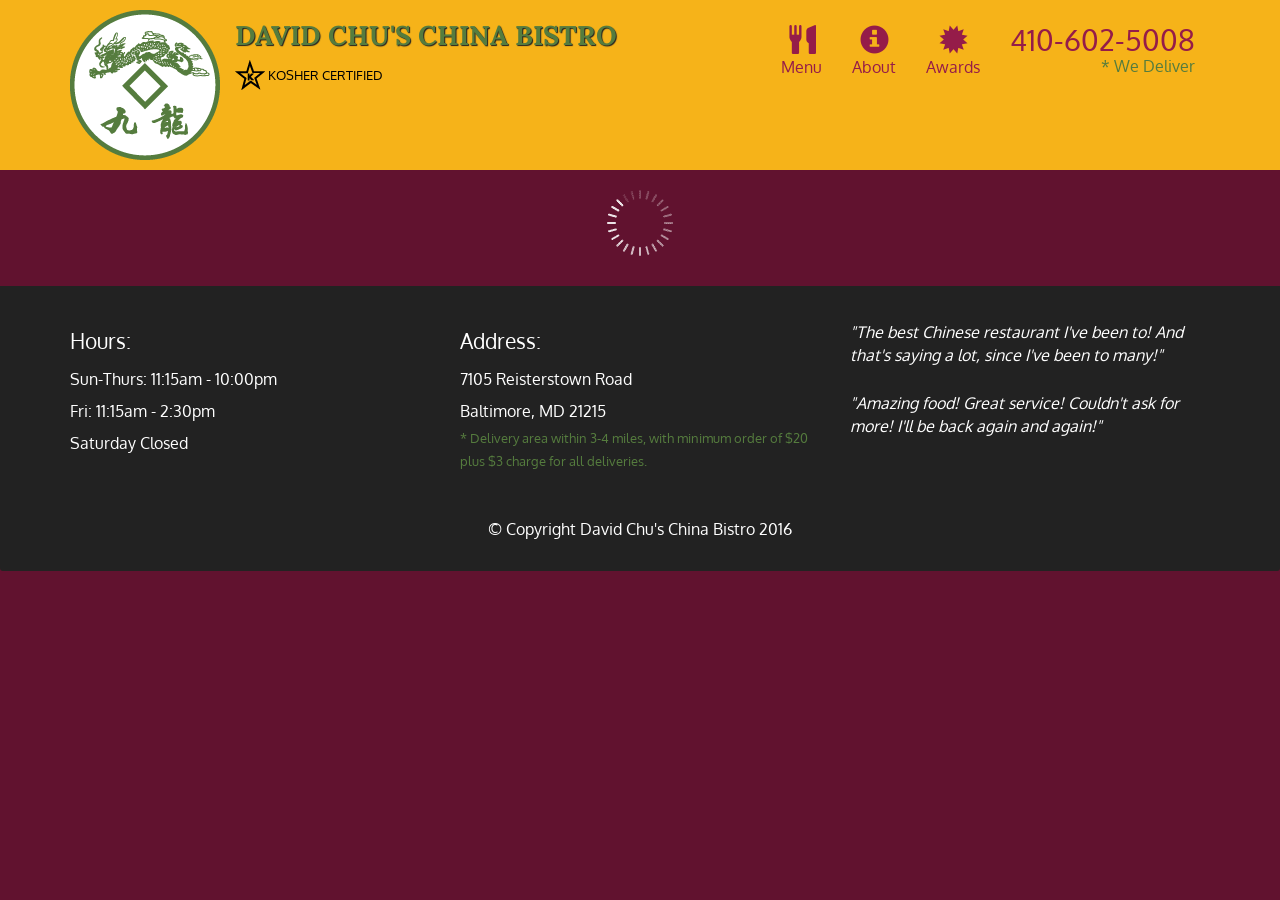
==== commit c90f0f08: "Updating docs data to display at github pages" ====
--- a/docs/index.html
+++ b/docs/index.html
@@ -1,16 +1,108 @@
-<!DOCTYPE html>
-<html>
-<head>
-  <meta charset="utf-8">
-  <title>Module 4 Solution Starter</title>
-  <script>
-    var names = []; // DO NOT REMOVE
-  </script>
-  <script src="SpeakHello.js"></script>
-  <script src="SpeakGoodBye.js"></script>
-  <script src="script.js"></script>
-</head>
+<!doctype html>
+<html lang="en">
+  <head>
+    <meta charset="utf-8">
+    <meta http-equiv="X-UA-Compatible" content="IE=edge">
+    <meta name="viewport" content="width=device-width, initial-scale=1">
+    <title>David Chu's China Bistro</title>
+    <link rel="stylesheet" href="css/bootstrap.min.css">
+    <link rel="stylesheet" href="css/styles.css">
+    <link href='https://fonts.googleapis.com/css?family=Oxygen:400,300,700' rel='stylesheet' type='text/css'>
+    <link href='https://fonts.googleapis.com/css?family=Lora' rel='stylesheet' type='text/css'>
+  </head>
 <body>
-  <h1>Module 4 Solution Starter</h1>
+  <header>
+    <nav id="header-nav" class="navbar navbar-default">
+      <div class="container">
+        <div class="navbar-header">
+          <a href="index.html" class="pull-left visible-md visible-lg">
+            <div id="logo-img" alt="Logo image"></div>
+          </a>
+
+          <div class="navbar-brand">
+            <a href="index.html"><h1>David Chu's China Bistro</h1></a>
+            <p>
+              <img src="images/star-k-logo.png" alt="Kosher certification">
+              <span>Kosher Certified</span>
+            </p>
+          </div>
+
+          <button id="navbarToggle" type="button" class="navbar-toggle collapsed" data-toggle="collapse" data-target="#collapsable-nav" aria-expanded="false">
+            <span class="sr-only">Toggle navigation</span>
+            <span class="icon-bar"></span>
+            <span class="icon-bar"></span>
+            <span class="icon-bar"></span>
+          </button>
+        </div>
+        
+        <div id="collapsable-nav" class="collapse navbar-collapse">
+           <ul id="nav-list" class="nav navbar-nav navbar-right">
+            <li id="navHomeButton" class="visible-xs active">
+              <a href="index.html">
+                <span class="glyphicon glyphicon-home"></span> Home</a>
+            </li>
+            <li id="navMenuButton">
+              <a href="#" onclick="$dc.loadMenuCategories();">
+                <span class="glyphicon glyphicon-cutlery"></span><br class="hidden-xs"> Menu</a>
+            </li>
+            <li>
+              <a href="#">
+                <span class="glyphicon glyphicon-info-sign"></span><br class="hidden-xs"> About</a>
+            </li>
+            <li>
+              <a href="#">
+                <span class="glyphicon glyphicon-certificate"></span><br class="hidden-xs"> Awards</a>
+            </li>
+            <li id="phone" class="hidden-xs">
+              <a href="tel:410-602-5008">
+                <span>410-602-5008</span></a><div>* We Deliver</div>
+            </li>
+          </ul><!-- #nav-list -->
+        </div><!-- .collapse .navbar-collapse -->
+      </div><!-- .container -->
+    </nav><!-- #header-nav -->
+  </header>
+
+  <div id="call-btn" class="visible-xs">
+    <a class="btn" href="tel:410-602-5008">
+    <span class="glyphicon glyphicon-earphone"></span>
+    410-602-5008
+    </a>
+  </div>
+  <div id="xs-deliver" class="text-center visible-xs">* We Deliver</div>
+
+  <div id="main-content" class="container"></div>
+
+  <footer class="panel-footer">
+    <div class="container">
+      <div class="row">
+        <section id="hours" class="col-sm-4">
+          <span>Hours:</span><br>
+          Sun-Thurs: 11:15am - 10:00pm<br>
+          Fri: 11:15am - 2:30pm<br>
+          Saturday Closed
+          <hr class="visible-xs">
+        </section>
+        <section id="address" class="col-sm-4">
+          <span>Address:</span><br>
+          7105 Reisterstown Road<br>
+          Baltimore, MD 21215
+          <p>* Delivery area within 3-4 miles, with minimum order of $20 plus $3 charge for all deliveries.</p>
+          <hr class="visible-xs">
+        </section>
+        <section id="testimonials" class="col-sm-4">
+          <p>"The best Chinese restaurant I've been to! And that's saying a lot, since I've been to many!"</p>
+          <p>"Amazing food! Great service! Couldn't ask for more! I'll be back again and again!"</p>
+        </section>
+      </div>
+      <div class="text-center">&copy; Copyright David Chu's China Bistro 2016</div>
+    </div>
+  </footer>
+
+  <!-- jQuery (Bootstrap JS plugins depend on it) -->
+  <script src="js/jquery-2.1.4.min.js"></script>
+  <script src="js/bootstrap.min.js"></script>
+  <script src="js/ajax-utils.js"></script>
+  <script src="js/script.js"></script>
 </body>
 </html>
--- a/docs/css/styles.css
+++ b/docs/css/styles.css
@@ -0,0 +1,375 @@
+body {
+  font-size: 16px;
+  color: #fff;
+  background-color: #61122f;
+  font-family: 'Oxygen', sans-serif;
+}
+
+/** HEADER **/
+#header-nav {
+  background-color: #f6b319;
+  border-radius: 0;
+  border: 0;
+}
+
+#logo-img {
+  background: url('../images/restaurant-logo_large.png') no-repeat;
+  width: 150px;
+  height: 150px;
+  margin: 10px 15px 10px 0;
+}
+
+.navbar-brand {
+  padding-top: 25px;
+}
+.navbar-brand h1 { /* Restaurant name */
+  font-family: 'Lora', serif;
+  color: #557c3e;
+  font-size: 1.5em;
+  text-transform: uppercase;
+  font-weight: bold;
+  text-shadow: 1px 1px 1px #222;
+  margin-top: 0;
+  margin-bottom: 0;
+  line-height: .75;
+}
+.navbar-brand a:hover, .navbar-brand a:focus {
+  text-decoration: none;
+}
+.navbar-brand p { /* Kosher cert */
+  color: #000;
+  text-transform: uppercase;
+  font-size: .7em;
+  margin-top: 15px;
+}
+.navbar-brand p span { /* Star-K */
+  vertical-align: middle;
+}
+
+#nav-list {
+  margin-top: 10px;
+}
+#nav-list a {
+  color: #951C49;
+  text-align: center;
+}
+#nav-list a:hover {
+  background: #E7E7E7;
+}
+#nav-list a span {
+  font-size: 1.8em;
+}
+
+#phone {
+  margin-top: 5px;
+}
+#phone a { /* Phone number */
+  text-align: right;
+  padding-bottom: 0;
+}
+#phone div { /* We Deliver */
+  color: #557c3e;
+  text-align: right;
+  padding-right: 15px;
+}
+
+.navbar-header button.navbar-toggle, .navbar-header .icon-bar {
+  border: 1px solid #61122f;
+}
+.navbar-header button.navbar-toggle {
+  clear: both;
+  margin-top: -30px;
+}
+/* END HEADER */
+
+/* FOOTER */
+.panel-footer {
+  margin-top: 30px;
+  padding-top: 35px;
+  padding-bottom: 30px;
+  background-color: #222;
+  border-top: 0;
+}
+.panel-footer div.row {
+  margin-bottom: 35px;
+}
+#hours, #address {
+  line-height: 2;
+}
+#hours > span, #address > span {
+  font-size: 1.3em;
+}
+#address p {
+  color: #557c3e;
+  font-size: .8em;
+  line-height: 1.8;
+}
+#testimonials {
+  font-style: italic;
+}
+#testimonials p:nth-child(2) {
+  margin-top: 25px;
+}
+/* END FOOTER */
+
+
+
+/* HOME PAGE */
+.container .jumbotron {
+  box-shadow: 0 0 50px #3F0C1F;
+  border: 2px solid #3F0C1F;
+}
+
+#menu-tile, #specials-tile, #map-tile {
+  height: 250px;
+  width: 100%;
+  margin-bottom: 15px;
+  position: relative;
+  border: 2px solid #3F0C1F;
+  overflow: hidden;
+}
+#menu-tile:hover, #specials-tile:hover, #map-tile:hover {
+  box-shadow: 0 1px 5px 1px #cccccc;
+}
+#menu-tile {
+  background: url('../images/menu-tile.jpg') no-repeat;
+  background-position: center;
+}
+#specials-tile {
+  background: url('../images/specials-tile.jpg') no-repeat;
+  background-position: center;
+}
+#menu-tile span, #specials-tile span, #map-tile span {
+  position: absolute;
+  bottom: 0;
+  right: 0;
+  width: 100%;
+  text-align: center;
+  font-size: 1.6em;
+  text-transform: uppercase;
+  background-color: #000;
+  color: #fff;
+  opacity: .8;
+}
+/* END HOME PAGE */
+
+/* MENU CATEGORIES PAGE */
+.category-tile { 
+  position: relative;
+  border: 2px solid #3F0C1F;
+  overflow: hidden;
+  width: 200px;
+  height: 200px;
+  margin: 0 auto 15px;
+}
+.category-tile span {
+  position: absolute;
+  bottom: 0;
+  right: 0;
+  width: 100%;
+  text-align: center;
+  font-size: 1.2em;
+  text-transform: uppercase;
+  background-color: #000;
+  color: #fff;
+  opacity: .8;
+}
+.category-tile:hover {
+  box-shadow: 0 1px 5px 1px #cccccc;
+}
+
+#menu-categories-title + div {
+  margin-bottom: 50px;
+}
+/* END MENU CATEGORIES PAGE */
+
+/* SINGLE CATEGORY PAGE */
+.menu-item-tile {
+  margin-bottom: 25px;
+}
+.menu-item-tile hr {
+  width: 80%;
+}
+.menu-item-tile .menu-item-price {
+  font-size: 1.1em;
+  text-align: right;
+  margin-top: -15px;
+  margin-right: -15px;
+}
+.menu-item-tile .menu-item-price span {
+  font-size: .6em;
+}
+.menu-item-photo {
+  position: relative;
+  border: 2px solid #3F0C1F; 
+  overflow: hidden;
+  padding: 0;
+  margin-right: -15px;
+  margin-left: auto;
+  margin-bottom: 20px;
+  max-width: 250px;
+}
+.menu-item-photo div {
+  position: absolute;
+  bottom: 0;
+  right: 0;
+  width: 80px;
+  background-color: #557c3e;
+  text-align: center;
+}
+.menu-item-description {
+  padding-right: 30px;
+}
+h3.menu-item-title {
+  margin: 0 0 10px;
+}
+.menu-item-details {
+  font-size: .9em;
+  font-style: italic;
+}
+/* END SINGLE CATEGORY PAGE */
+
+
+/********** Large devices only **********/
+@media (min-width: 1200px) {
+  .container .jumbotron {
+    background: url('../images/jumbotron_1200.jpg') no-repeat;
+    height: 675px;
+  }
+}
+
+/********** Medium devices only **********/
+@media (min-width: 992px) and (max-width: 1199px) {
+  /* Header */
+  #logo-img {
+    background: url('../images/restaurant-logo_medium.png') no-repeat;
+    width: 100px;
+    height: 100px;
+    margin: 5px 5px 5px 0;
+  }
+  /* End Header */
+
+  /* Home Page */
+  .container .jumbotron {
+    background: url('../images/jumbotron_992.jpg') no-repeat;
+    height: 558px;
+  }
+  /* End Home Page */
+}
+
+/********** Small devices only **********/
+@media (min-width: 768px) and (max-width: 991px) {
+  /* Home Page */
+  .container .jumbotron {
+    background: url('../images/jumbotron_768.jpg') no-repeat;
+    height: 432px;
+  }
+  /* End Home Page */
+}
+
+/********** Extra small devices only **********/
+@media (max-width: 767px) {
+  /* Header */
+  .navbar-brand {
+    padding-top: 10px;
+    height: 80px;
+  }
+  .navbar-brand h1 { /* Restaurant name */
+    padding-top: 10px;
+    font-size: 5vw; /* 1vw = 1% of viewport width */
+  }
+  .navbar-brand p { /* Kosher cert */
+    font-size: .6em;
+    margin-top: 12px;
+  }
+  .navbar-brand p img { /* Star-K */
+    height: 20px;
+  }
+
+  #collapsable-nav a { /* Collapsed nav menu text */
+    font-size: 1.2em;
+  }
+  #collapsable-nav a span { /* Collapsed nav menu glyph */
+    font-size: 1em;
+    margin-right: 5px;
+  }
+
+  #call-btn > a {
+    font-size: 1.5em;
+    display: block;
+    margin: 0 20px;
+    padding: 10px;
+    border: 2px solid #fff;
+    background-color: #f6b319;
+    color: #951c49;
+  }
+  #xs-deliver {
+    margin-top: 5px;
+    font-size: .7em;
+    letter-spacing: .1em;
+    text-transform: uppercase;
+  }
+  /* End Header */
+
+  /* Footer */
+  .panel-footer section {
+    margin-bottom: 30px;
+    text-align: center;
+  }
+  .panel-footer section:nth-child(3) {
+    margin-bottom: 0; /* margin already exists on the whole row */
+  }
+  .panel-footer section hr {
+    width: 50%;
+  }
+  /* End Footer */
+
+  /* Home Page */
+  .container .jumbotron {
+    margin-top: 30px;
+    padding: 0;
+  }
+  #menu-tile, #specials-tile {
+    width: 360px;
+    margin: 0 auto 15px;
+  }
+
+  .menu-item-photo {
+    margin-right: auto;
+  }
+  .menu-item-tile .menu-item-price {
+    text-align: center;
+  }
+  .menu-item-description {
+    text-align: center;;
+  }
+}
+
+
+/********** Super extra small devices Only :-) (e.g., iPhone 4) **********/
+@media (max-width: 479px) {
+  /* Header */
+  .navbar-brand h1 { /* Restaurant name */
+    padding-top: 5px;
+    font-size: 6vw;
+  }
+  /* End Header */
+  
+  /* Home page */
+  #menu-tile, #specials-tile {
+    width: 280px;
+    margin: 0 auto 15px;
+  }
+
+  .col-xxs-12 {
+    position: relative;
+    min-height: 1px;
+    padding-right: 15px;
+    padding-left: 15px;
+    float: left;
+    width: 100%;
+  }
+}
+
+
+
